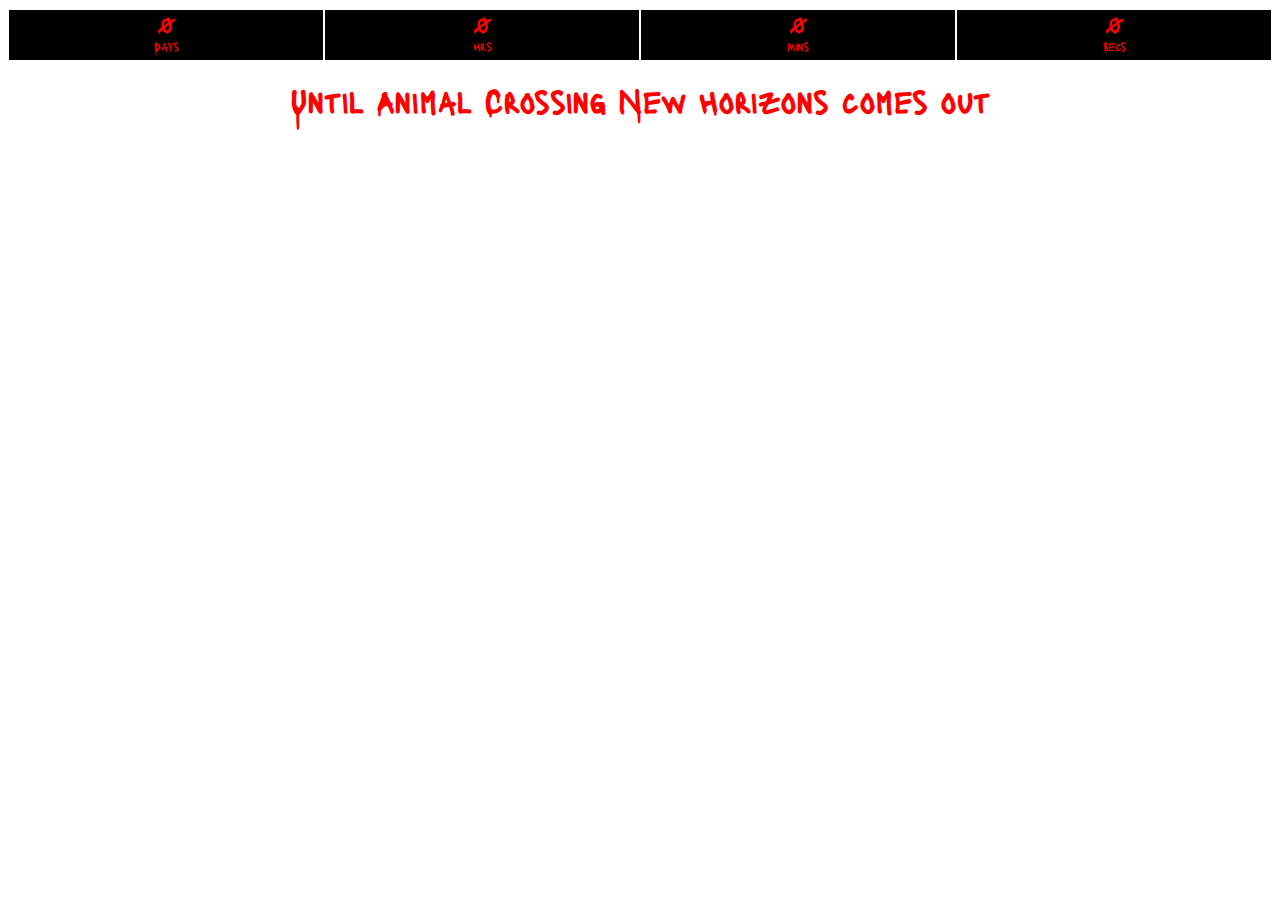
==== index.html @ 76f4b286 "Add files via upload" ====
<!doctype html> <html><head><meta name="viewport" content="width=device-width, initial-scale=1"><link href="https://fonts.googleapis.com/css?family=Lacquer&display=swap" rel="stylesheet"><link href="style.css" rel ="stylesheet"><script src="app.js" defer></script><title>Days until I pull a Ruby and hurt myself</title></head><body><div id="countdown"><div><span id="daysLeft">What</span><br />Days</div><div><span id="hoursLeft">am</span><br />Hrs</div><div><span id="minLeft">I</span><br />Mins</div><div><span id="secLeft">doing?</span><br />Secs</div></div>      <h1>Until Animal Crossing New Horizons comes out</h1></body></html>
---- style.css ----
body{background-image: url(https://gamespot1.cbsistatic.com/uploads/scale_super/1578/15787979/3621903-8831057334-ENSCMykU0AAmhbZ);} div#countdown {width: 100%;display: -webkit-flex;display: flex;-webkit-flex-flow: row nowrap;flex-flow: row nowrap;margin-top: 10px;}div#countdown div {display: block;text-align: center;width: 100%;line-height: 1.5em;font-size: 0.75em;font-family: 'Lacquer', sans-serif;color: #FF0000;background: #000;margin: 0px 1px;padding: 5px;}div#countdown div span {font-size: 2em;}h1{text-align: center;font-family: 'Lacquer', sans-serif;color: #FF0000;}
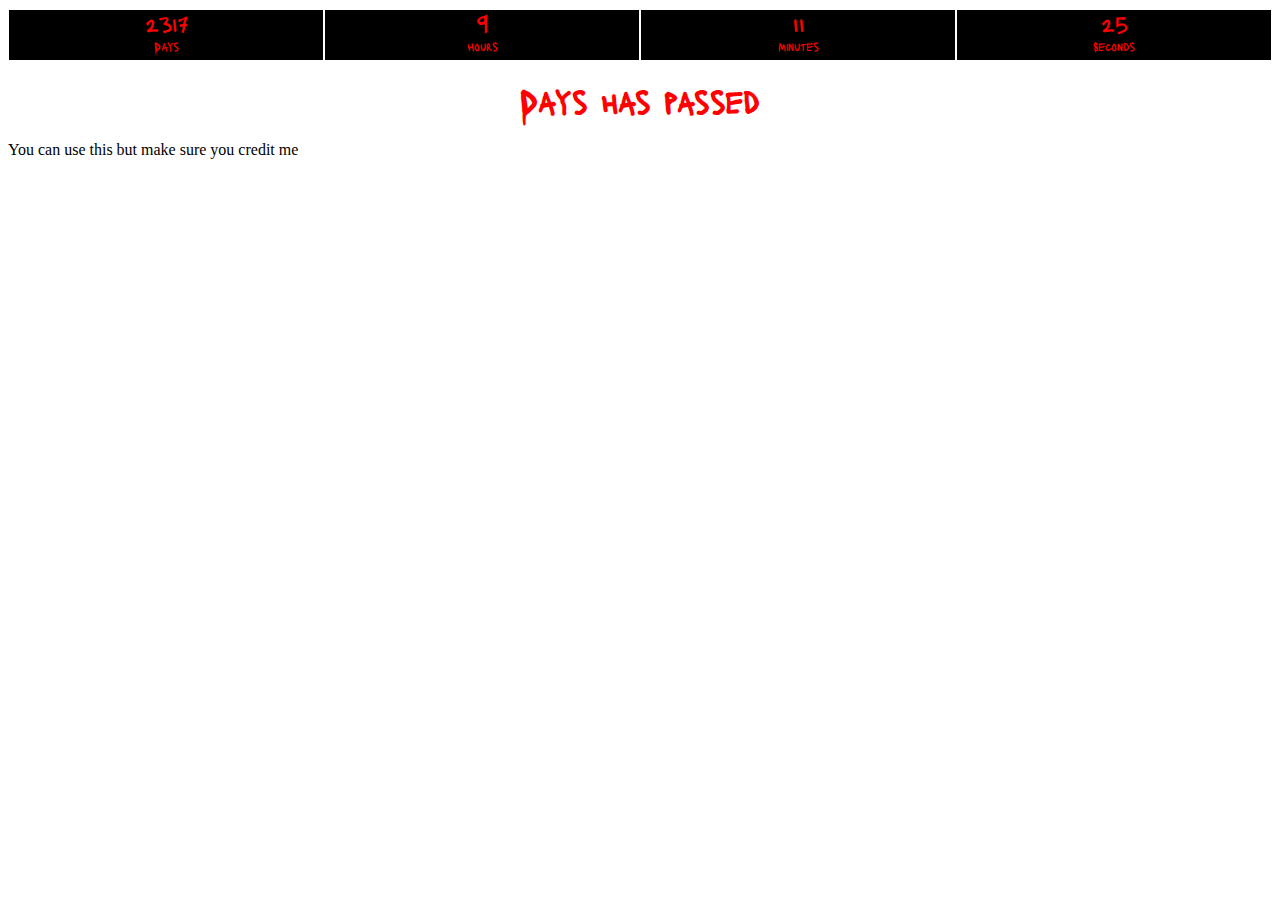
==== commit 70732cee: "Add files via upload" ====
--- a/index.html
+++ b/index.html
@@ -1 +1,22 @@
-<!doctype html> <html><head><meta name="viewport" content="width=device-width, initial-scale=1"><link href="https://fonts.googleapis.com/css?family=Lacquer&display=swap" rel="stylesheet"><link href="style.css" rel ="stylesheet"><script src="app.js" defer></script><title>Days until I pull a Ruby and hurt myself</title></head><body><div id="countdown"><div><span id="daysLeft">What</span><br />Days</div><div><span id="hoursLeft">am</span><br />Hrs</div><div><span id="minLeft">I</span><br />Mins</div><div><span id="secLeft">doing?</span><br />Secs</div></div>      <h1>Until Animal Crossing New Horizons comes out</h1></body></html>+<!doctype html> <html>
+<head>
+	<meta name="viewport" content="width=device-width, initial-scale=1">
+	<link href="https://fonts.googleapis.com/css?family=Lacquer&display=swap" rel="stylesheet">
+	<link href="style.css" rel ="stylesheet">
+	<script src="app.js" defer></script>
+	<title>Time Counter</title>
+</head>
+
+<body>
+	<div id="countdown">
+        <div><span id="daysLeft">Days</span><br />Days</div>
+        <div><span id="hoursLeft">Hours</span><br />Hours</div>
+        <div><span id="minLeft">Minutes</span><br />Minutes</div>
+        <div><span id="secLeft">Seconds</span><br />Seconds</div>
+  </div>
+  <h1 id = "timetext"> Flavor Text. If this shows up, there's an error somewhere</h1>
+
+	<p> You can use this but make sure you credit me </p>
+</body>
+
+</html>
